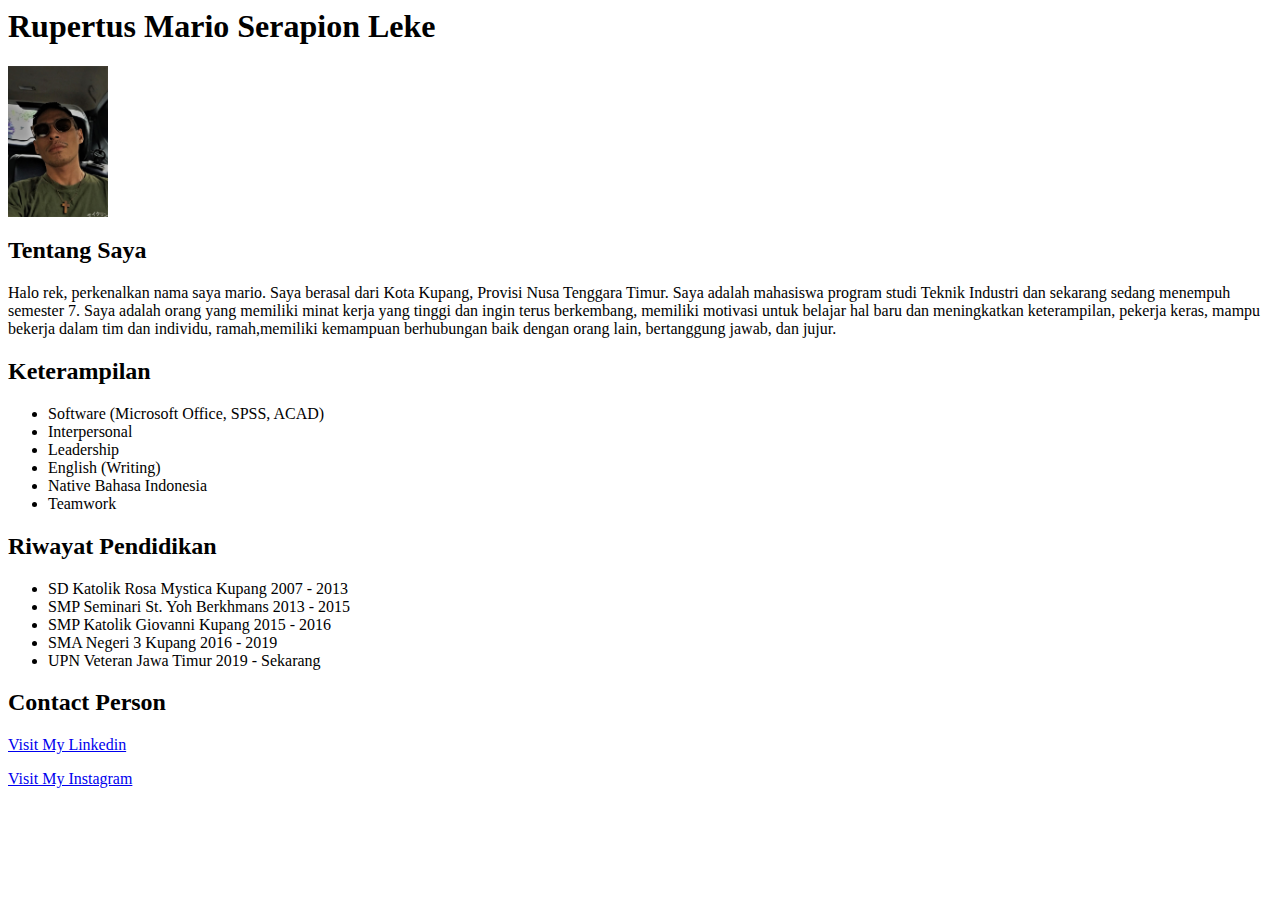
==== latihanmario.html @ 0343f9ea "initial commit" ====
<html>
    <body>
        <h1>Rupertus Mario Serapion Leke</h1>
        <img src="FOTO MARIO.jpeg" width="100">
        <h2>Tentang Saya</h2>
        <p> Halo rek, perkenalkan nama saya mario. Saya berasal dari Kota Kupang, Provisi Nusa Tenggara Timur. Saya adalah mahasiswa program studi Teknik Industri dan sekarang sedang menempuh semester 7.
            Saya adalah orang yang memiliki minat kerja yang tinggi dan ingin terus berkembang, 
            memiliki motivasi untuk belajar hal baru dan meningkatkan keterampilan, pekerja keras, 
            mampu bekerja dalam tim dan individu, ramah,memiliki kemampuan berhubungan baik dengan orang lain, 
            bertanggung jawab, dan jujur.</p>
        <h2>Keterampilan</h2>
        <ul>
            <li>Software (Microsoft Office, SPSS, ACAD)</li>
            <li>Interpersonal</li>
            <li>Leadership</li>
            <li>English (Writing)</li>
            <li>Native Bahasa Indonesia</li>
            <li>Teamwork</li>
        </ul>
        <h2>Riwayat Pendidikan</h2>
        <ul>
            <li>SD Katolik Rosa Mystica Kupang  2007 - 2013</li>
            <li>SMP Seminari St. Yoh Berkhmans  2013 - 2015</li>
            <li>SMP Katolik Giovanni Kupang     2015 - 2016</li>
            <li>SMA Negeri 3 Kupang             2016 - 2019</li>
            <li>UPN Veteran Jawa Timur          2019 - Sekarang</li>
        </ul>
        <h2>Contact Person</h2>
        <p><a href="https://www.linkedin.com/in/mario-leke-b591a4245/">Visit My Linkedin</a></p>
        <p><a href="https://www.instagram.com/marioleke/">Visit My Instagram</a></p>
    </body>
</html>
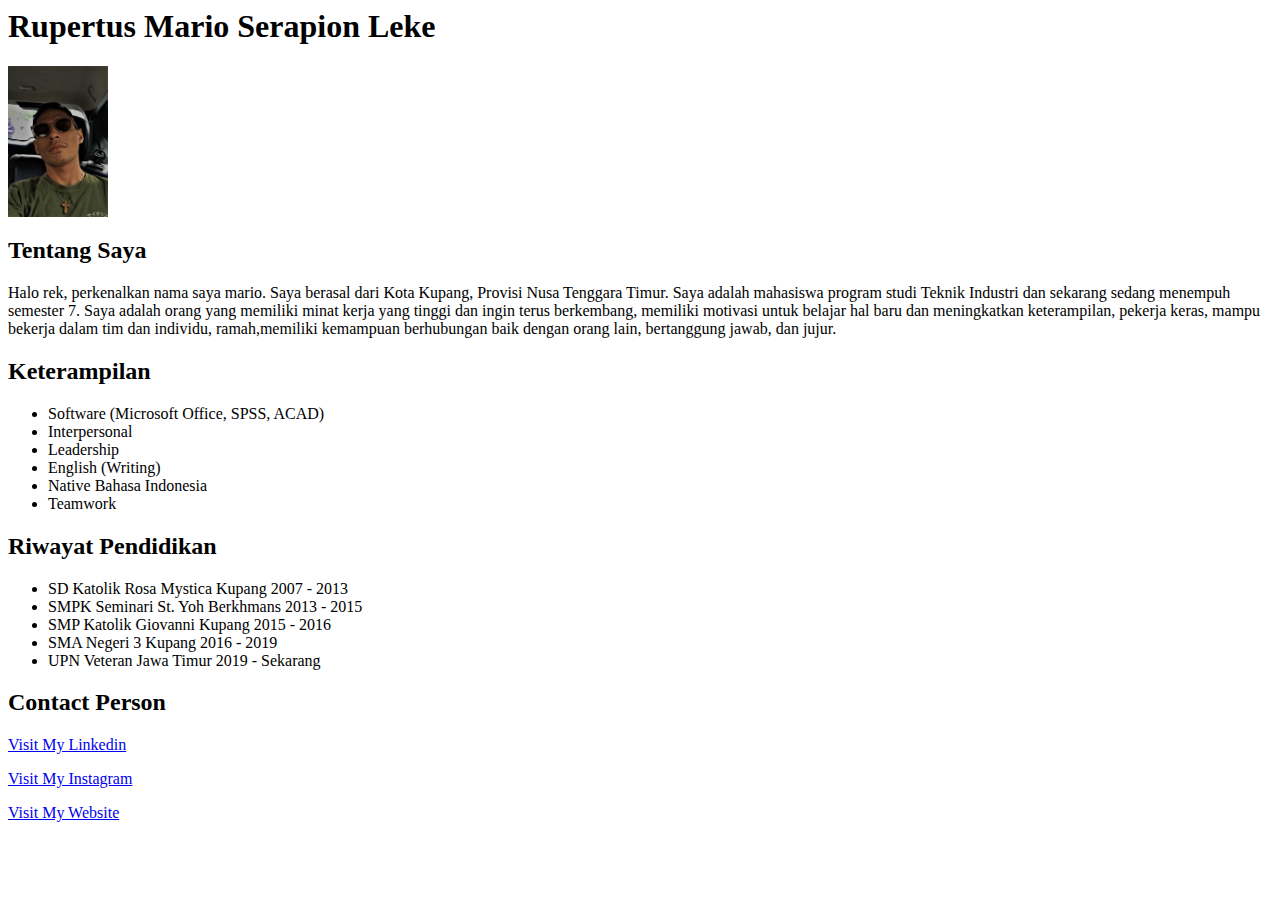
==== commit 3a27e5c3: "add link portofolio to biodata" ====
--- a/latihanmario.html
+++ b/latihanmario.html
@@ -20,7 +20,7 @@
         <h2>Riwayat Pendidikan</h2>
         <ul>
             <li>SD Katolik Rosa Mystica Kupang  2007 - 2013</li>
-            <li>SMP Seminari St. Yoh Berkhmans  2013 - 2015</li>
+            <li>SMPK Seminari St. Yoh Berkhmans  2013 - 2015</li>
             <li>SMP Katolik Giovanni Kupang     2015 - 2016</li>
             <li>SMA Negeri 3 Kupang             2016 - 2019</li>
             <li>UPN Veteran Jawa Timur          2019 - Sekarang</li>
@@ -28,5 +28,6 @@
         <h2>Contact Person</h2>
         <p><a href="https://www.linkedin.com/in/mario-leke-b591a4245/">Visit My Linkedin</a></p>
         <p><a href="https://www.instagram.com/marioleke/">Visit My Instagram</a></p>
+        <p><a href="portofolio.html">Visit My Website</a></p>
     </body>
 </html>